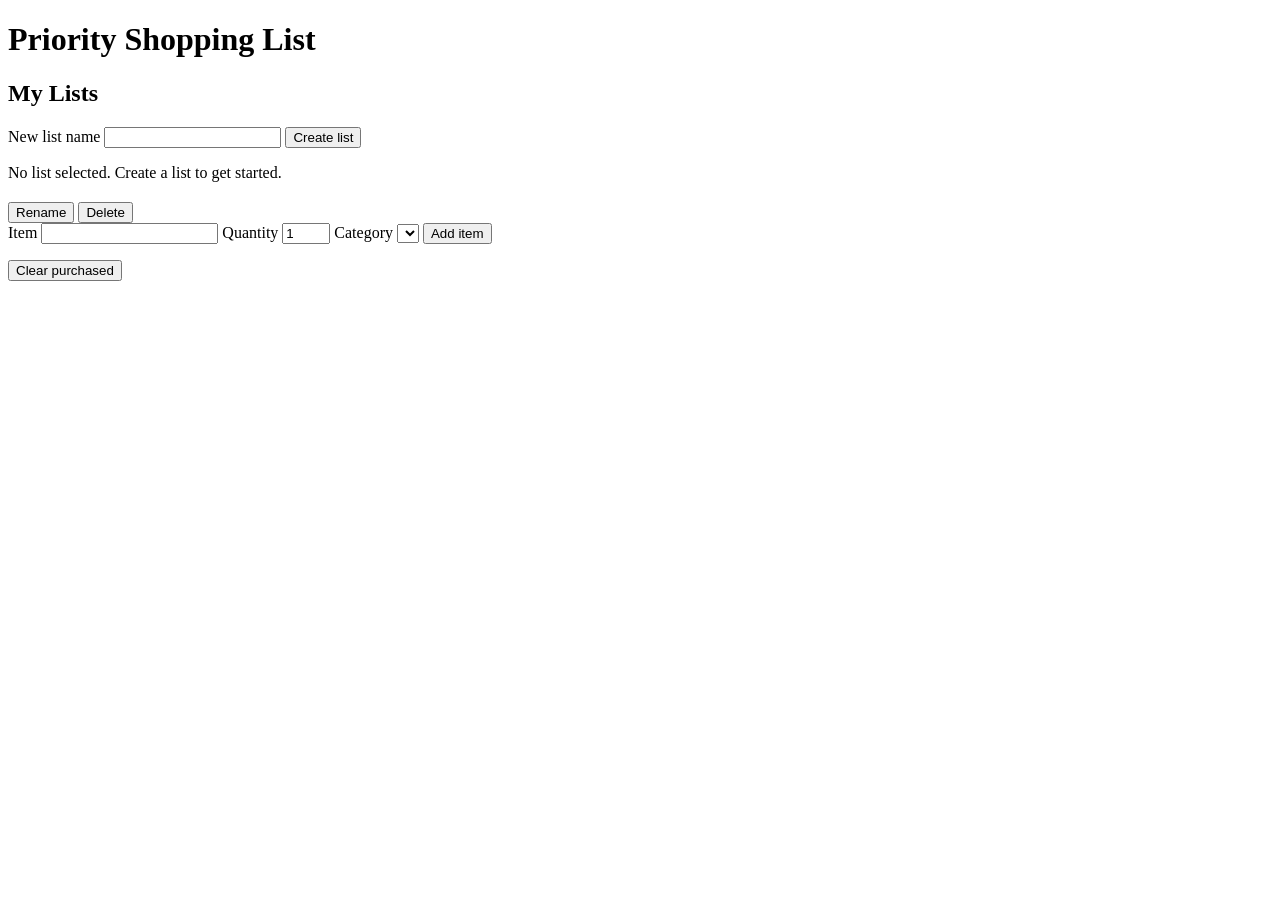
==== index.html @ dbc7db49 "remebral.html>index.html" ====
<!DOCTYPE html>
<html lang="en">
<script type="module" src="js/app.js"></script>
<head>
  <meta charset="UTF-8">
  <meta name="viewport" content="width=device-width, initial-scale=1">
  <title>QuickList</title>
  <link rel="stylesheet" href="styles.css">
  <script type="module" src="js/app.js"></script>
</head>
<body>
  <header>
    <h1>Priority Shopping List</h1>
  </header>

  <main>
    <p id="error-message" class="error hidden" role="alert"></p>

    <section id="lists-panel">
      <h2>My Lists</h2>
      <ul id="list-tabs"></ul>
      <form id="new-list-form">
        <label for="new-list-name">New list name</label>
        <input id="new-list-name" type="text" maxlength="50" autocomplete="off">
        <button type="submit">Create list</button>
      </form>
    </section>

    <p id="empty-state" class="hidden">No list selected. Create a list to get started.</p>

    <section id="active-list" class="hidden">
      <div id="active-list-header">
        <h2 id="active-list-title"></h2>
        <button id="rename-list-button" type="button">Rename</button>
        <button id="delete-list-button" type="button">Delete</button>
      </div>

      <form id="add-item-form">
        <label for="item-name">Item</label>
        <input id="item-name" type="text" maxlength="50" autocomplete="off">
        <label for="item-quantity">Quantity</label>
        <input id="item-quantity" type="number" min="1" max="99" step="1" value="1">
        <label for="item-category">Category</label>
        <select id="item-category"></select>
        <button type="submit">Add item</button>
      </form>
      <ol id="item-list"></ol>
      <div id="list-footer">
        <span id="progress"></span>
        <button id="clear-purchased-button" type="button">Clear purchased</button>
      </div>
    </section>
  </main>
</body>
</html>
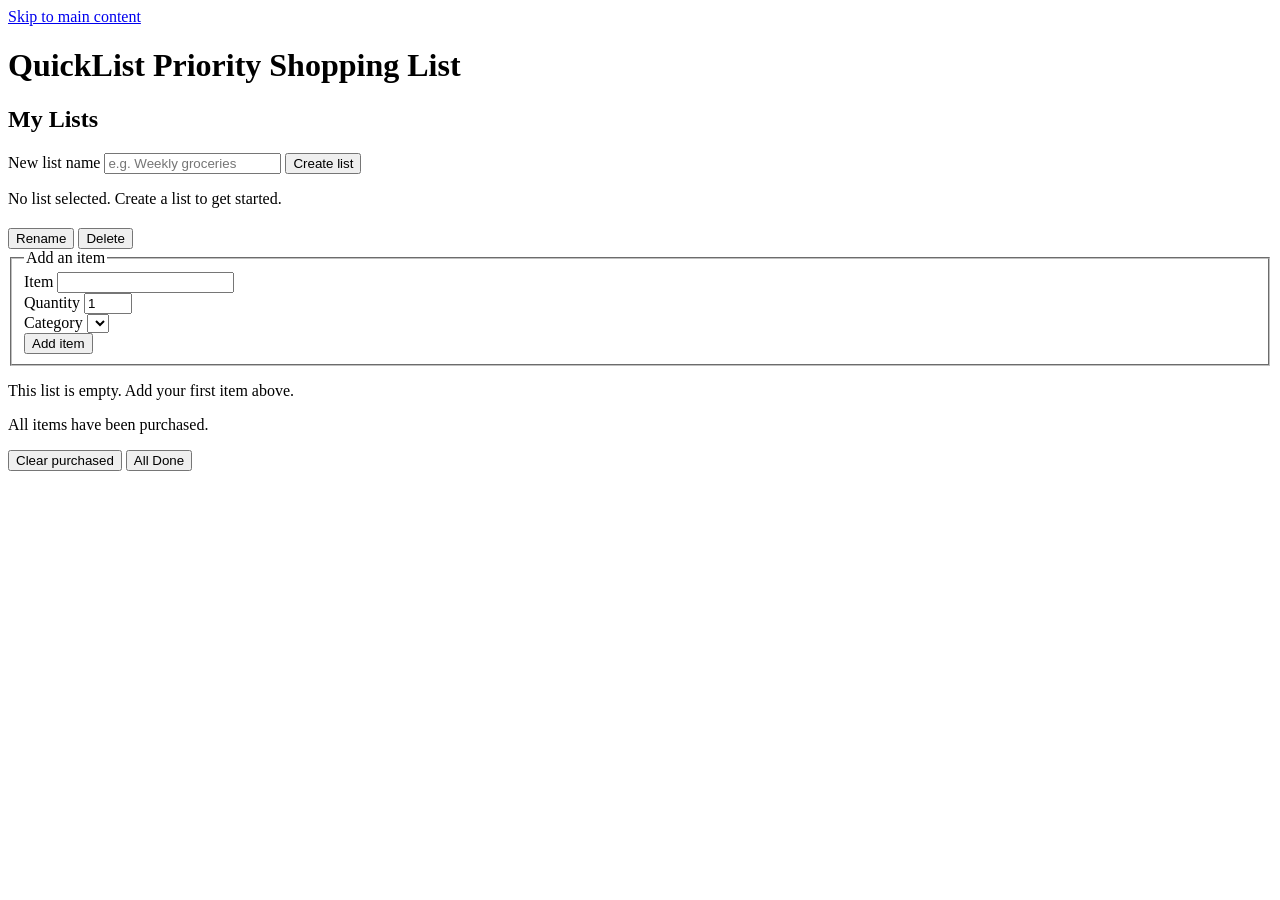
==== commit 570b5b52: "Enhanced HTML" ====
--- a/index.html
+++ b/index.html
@@ -1,55 +1,109 @@
 <!DOCTYPE html>
 <html lang="en">
-<script type="module" src="js/app.js"></script>
 <head>
   <meta charset="UTF-8">
   <meta name="viewport" content="width=device-width, initial-scale=1">
-  <title>QuickList</title>
+  <meta name="description" content="Create shopping lists, check off items as you buy them, and get a reminder if you forget something.">
+  <title>QuickList – Priority Shopping List</title>
   <link rel="stylesheet" href="styles.css">
+  <!-- Module scripts are deferred automatically; load once, in the head -->
   <script type="module" src="js/app.js"></script>
 </head>
 <body>
+  <a class="skip-link" href="#main">Skip to main content</a>
+
   <header>
-    <h1>Priority Shopping List</h1>
+    <h1>QuickList <span class="subtitle">Priority Shopping List</span></h1>
   </header>
 
-  <main>
+  <main id="main">
+    <!-- Errors are announced to screen readers; hidden until JS fills them -->
     <p id="error-message" class="error hidden" role="alert"></p>
 
-    <section id="lists-panel">
-      <h2>My Lists</h2>
-      <ul id="list-tabs"></ul>
+    <section id="lists-panel" aria-labelledby="lists-heading">
+      <h2 id="lists-heading">My Lists</h2>
+      <nav aria-label="Your shopping lists">
+        <ul id="list-tabs"></ul>
+      </nav>
+
       <form id="new-list-form">
         <label for="new-list-name">New list name</label>
-        <input id="new-list-name" type="text" maxlength="50" autocomplete="off">
+        <input id="new-list-name" name="listName" type="text" maxlength="50"
+               autocomplete="off" required placeholder="e.g. Weekly groceries">
         <button type="submit">Create list</button>
       </form>
     </section>
 
-    <p id="empty-state" class="hidden">No list selected. Create a list to get started.</p>
+    <!-- Empty state: shown when no list exists or none is selected -->
+    <p id="empty-state" class="hidden" role="status">
+      No list selected. Create a list to get started.
+    </p>
 
-    <section id="active-list" class="hidden">
+    <section id="active-list" class="hidden" aria-labelledby="active-list-title">
       <div id="active-list-header">
         <h2 id="active-list-title"></h2>
-        <button id="rename-list-button" type="button">Rename</button>
-        <button id="delete-list-button" type="button">Delete</button>
+        <div class="list-actions">
+          <button id="rename-list-button" type="button">Rename</button>
+          <button id="delete-list-button" type="button">Delete</button>
+        </div>
       </div>
 
       <form id="add-item-form">
-        <label for="item-name">Item</label>
-        <input id="item-name" type="text" maxlength="50" autocomplete="off">
-        <label for="item-quantity">Quantity</label>
-        <input id="item-quantity" type="number" min="1" max="99" step="1" value="1">
-        <label for="item-category">Category</label>
-        <select id="item-category"></select>
-        <button type="submit">Add item</button>
+        <fieldset>
+          <legend>Add an item</legend>
+
+          <div class="field">
+            <label for="item-name">Item</label>
+            <input id="item-name" name="itemName" type="text" maxlength="50"
+                   autocomplete="off" required>
+          </div>
+
+          <div class="field">
+            <label for="item-quantity">Quantity</label>
+            <input id="item-quantity" name="quantity" type="number"
+                   min="1" max="99" step="1" value="1" inputmode="numeric" required>
+          </div>
+
+          <div class="field">
+            <label for="item-category">Category</label>
+            <select id="item-category" name="category"></select>
+          </div>
+
+          <button type="submit">Add item</button>
+        </fieldset>
       </form>
-      <ol id="item-list"></ol>
+
+      <!-- Empty-list indication for the selected list -->
+      <p id="empty-list-message" class="hidden" role="status">
+        This list is empty. Add your first item above.
+      </p>
+
+      <ol id="item-list" aria-label="Items on this list"></ol>
+
+      <!-- Announced when all items have been purchased -->
+      <p id="purchase-status" class="hidden" role="status" aria-live="polite">
+        All items have been purchased.
+      </p>
+
       <div id="list-footer">
-        <span id="progress"></span>
+        <span id="progress" aria-live="polite"></span>
         <button id="clear-purchased-button" type="button">Clear purchased</button>
+        <button id="all-done-button" type="button">All Done</button>
       </div>
     </section>
   </main>
+
+  <!-- Reminder shown when All Done is selected and items remain unpurchased -->
+  <dialog id="reminder-dialog" aria-labelledby="reminder-title" aria-describedby="reminder-intro">
+    <form method="dialog">
+      <h2 id="reminder-title">You may have forgotten something</h2>
+      <p id="reminder-intro">These items have not been purchased yet:</p>
+      <ul id="reminder-list"></ul>
+      <div class="dialog-actions">
+        <button id="return-button" type="submit" value="return" autofocus>Return to list</button>
+        <button id="finish-button" type="submit" value="finish">Finish anyway</button>
+      </div>
+    </form>
+  </dialog>
 </body>
 </html>
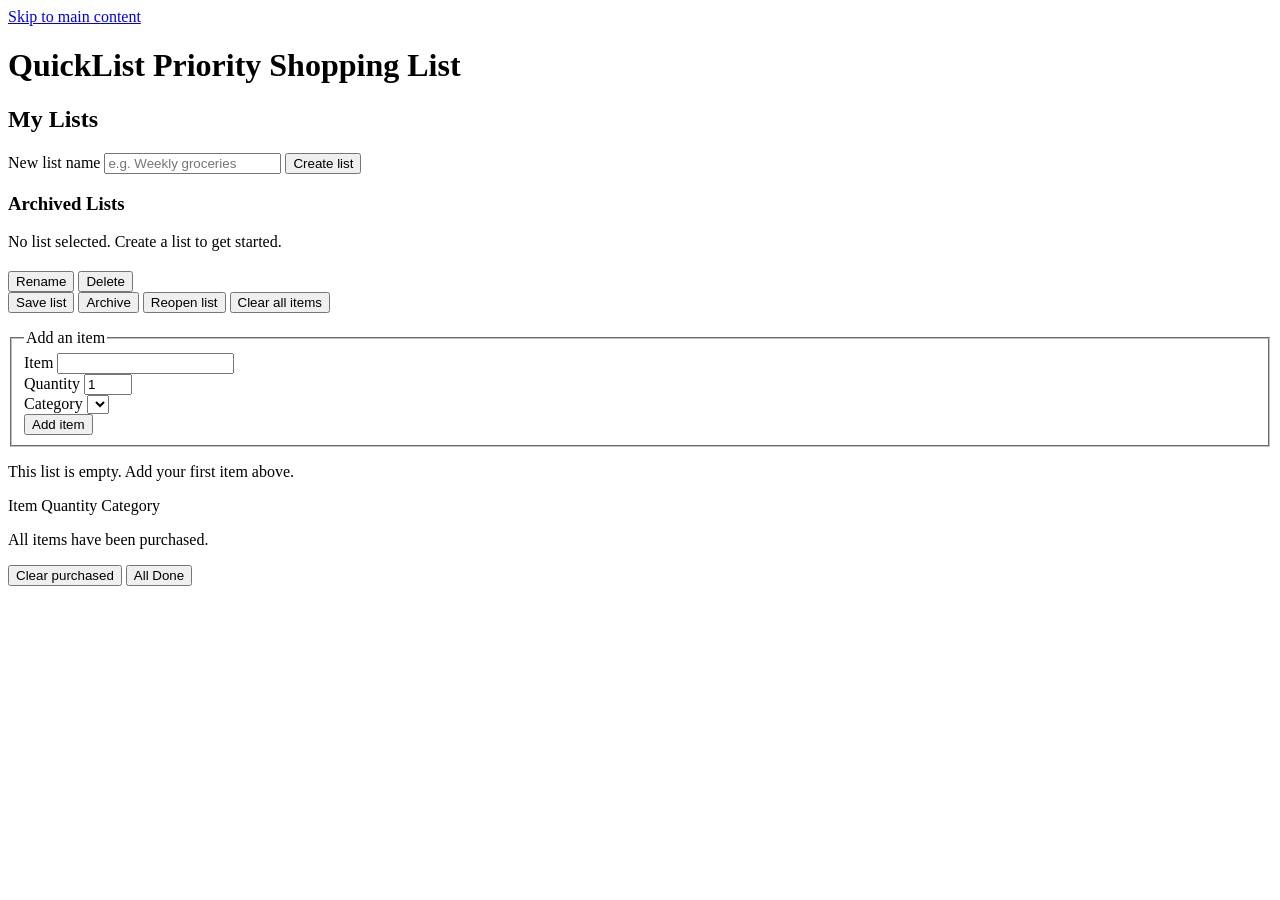
==== commit 348d7432: "Update index and style sheet" ====
--- a/index.html
+++ b/index.html
@@ -5,15 +5,15 @@
   <meta name="viewport" content="width=device-width, initial-scale=1">
   <meta name="description" content="Create shopping lists, check off items as you buy them, and get a reminder if you forget something.">
   <title>QuickList – Priority Shopping List</title>
-  <link rel="stylesheet" href="styles.css">
-  <!-- Module scripts are deferred automatically; load once, in the head -->
-  <script type="module" src="js/app.js"></script>
+  <link rel="stylesheet" href="rememberal.css">
+  <script defer src="rememberal.js"></script>
 </head>
 <body>
+    <div class="app">
   <a class="skip-link" href="#main">Skip to main content</a>
 
-  <header>
-    <h1>QuickList <span class="subtitle">Priority Shopping List</span></h1>
+  <header class="toolbar">
+    <h1 class="menu">QuickList <span class="subtitle">Priority Shopping List</span></h1>
   </header>
 
   <main id="main">
@@ -32,6 +32,10 @@
                autocomplete="off" required placeholder="e.g. Weekly groceries">
         <button type="submit">Create list</button>
       </form>
+      <section class="rememberal-archive" aria-labelledby="archive-heading">
+        <h3 id="archive-heading">Archived Lists</h3>
+        <ul id="rememberal-archive-tabs"></ul>
+      </section>
     </section>
 
     <!-- Empty state: shown when no list exists or none is selected -->
@@ -47,6 +51,13 @@
           <button id="delete-list-button" type="button">Delete</button>
         </div>
       </div>
+      <div class="rememberal-actions" aria-label="List actions">
+        <button id="save-list-button" type="button">Save list</button>
+        <button id="archive-list-button" type="button">Archive</button>
+        <button id="reopen-list-button" type="button" class="hidden">Reopen list</button>
+        <button id="clear-all-button" type="button">Clear all items</button>
+      </div>
+      <p id="operation-status" class="rememberal-status" role="status" aria-live="polite"></p>
 
       <form id="add-item-form">
         <fieldset>
@@ -78,14 +89,19 @@
         This list is empty. Add your first item above.
       </p>
 
-      <ol id="item-list" aria-label="Items on this list"></ol>
+      <div class="columns" aria-hidden="true">
+        <span class="col-entry">Item</span>
+        <span class="col-qty">Quantity</span>
+        <span class="col-price">Category</span>
+      </div>
+      <ol id="item-list" class="list" aria-label="Items on this list"></ol>
 
       <!-- Announced when all items have been purchased -->
       <p id="purchase-status" class="hidden" role="status" aria-live="polite">
         All items have been purchased.
       </p>
 
-      <div id="list-footer">
+      <div id="list-footer" class="total">
         <span id="progress" aria-live="polite"></span>
         <button id="clear-purchased-button" type="button">Clear purchased</button>
         <button id="all-done-button" type="button">All Done</button>
@@ -105,5 +121,6 @@
       </div>
     </form>
   </dialog>
+  </div>
 </body>
 </html>
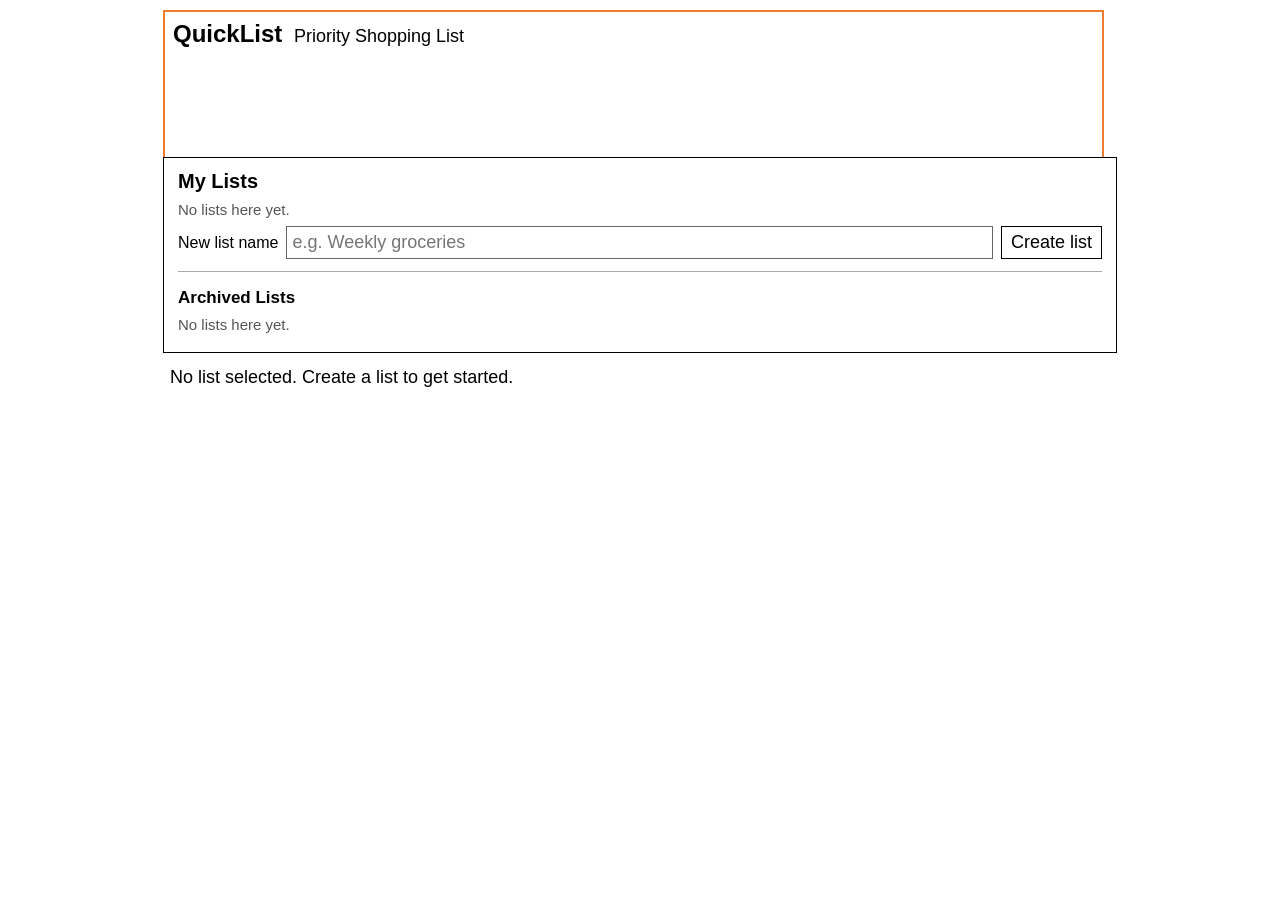
==== commit 39b61351: "fix link" ====
--- a/index.html
+++ b/index.html
@@ -5,8 +5,8 @@
   <meta name="viewport" content="width=device-width, initial-scale=1">
   <meta name="description" content="Create shopping lists, check off items as you buy them, and get a reminder if you forget something.">
   <title>QuickList – Priority Shopping List</title>
-  <link rel="stylesheet" href="rememberal.css">
-  <script defer src="rememberal.js"></script>
+  <link rel="stylesheet" href="remembral.css">
+  <script defer src="remembral.js"></script>
 </head>
 <body>
     <div class="app">
--- a/remembral.css
+++ b/remembral.css
@@ -0,0 +1,179 @@
+* { box-sizing: border-box; }
+
+body {
+  margin: 0;
+  background: #fff;
+  color: #000;
+  font-family: Calibri, "Segoe UI", Carlito, Arial, sans-serif;
+  font-size: 18px;
+}
+
+.app {
+  width: 976px;
+  max-width: 100%;
+  height: 775px;
+  display: flex;
+  flex-direction: column;
+}
+
+/* Top toolbar (orange outline) */
+.toolbar {
+  height: 147px;
+  margin: 10px 0 0 11px;
+  width: 941px;
+  border: 2px solid #ed7d31;
+  border-bottom: 0;
+  padding: 8px 8px 0 8px;
+  position: relative;
+  z-index: 1;
+}
+
+.menu {
+  height: 28px;
+  line-height: 28px;
+  white-space: nowrap;
+}
+.menu a { color: inherit; text-decoration: none; }
+.menu span { margin: 0 6px 0 5px; }
+.menu a:first-child { margin-left: 5px; }
+
+/* Column header box */
+.columns {
+  margin: 34px 0 0 -3px;
+  width: 934px;
+  height: 66px;
+  border: 1px solid #000;
+}
+
+/* Shared column layout for header + rows */
+.columns, .row {
+  position: relative;
+}
+.col-entry, .col-qty, .col-price { position: absolute; }
+.col-entry { left: 11px; }
+.col-qty   { left: 424px; }
+.col-price { right: 54px; }
+.columns > span { top: 8px; }
+.columns .col-qty { left: 424px; }
+
+/* Item list */
+.list {
+  flex: 1;
+  margin-top: 0;
+  width: 954px;
+  border: 1px solid #000;
+  margin-left: 11px;
+  padding: 7px 0 0;
+}
+.row { height: 24px; }
+.row .col-entry { left: 11px; }
+.row .col-qty   { left: 424px; }
+.row .col-price { right: 70px; }
+
+/* Footer total */
+.total {
+  height: 102px;
+  width: 954px;
+  margin-left: 11px;
+  border: 1px solid #000;
+  border-top: 0;
+  position: relative;
+}
+.total .label,
+.total .amount {
+  position: absolute;
+  top: 9px;
+}
+.total .label  { left: 365px; }
+.total .amount { left: 541px; }
+:root { --warn-bg: #fff0e0; --warn: #a14d08; }
+.hidden, [hidden] { display: none !important; }
+
+/* The original fixed height is allowed to grow for longer lists. */
+.app { height: auto; min-height: 775px; margin: 0 auto 24px; }
+.toolbar h1 { font-size: 24px; font-weight: 700; margin: 0; }
+.subtitle { font-size: 18px; font-weight: 400; margin-left: 10px; }
+.skip-link { position: absolute; top: -50px; left: 12px; z-index: 2; background: #fff; color: #000; padding: 8px; }
+.skip-link:focus { top: 4px; }
+#main { width: 100%; }
+
+/* List selection and controls were not present in the original wireframe. */
+#lists-panel, #active-list-header, #add-item-form,
+#operation-status, #error-message, #empty-state,
+#empty-list-message, #purchase-status { margin-left: 11px; width: 954px; max-width: calc(100% - 22px); }
+#lists-panel { border: 1px solid #000; padding: 12px 14px; }
+#lists-panel h2, #active-list-header h2 { font-size: 20px; margin: 0 0 8px; }
+#lists-panel h3 { font-size: 17px; margin: 8px 0; }
+#list-tabs, #rememberal-archive-tabs { display: flex; flex-wrap: wrap; gap: 7px; padding: 0; margin: 7px 0; list-style: none; }
+.rememberal-tab { margin: 0; }
+.rememberal-muted { color: #555; font-size: 15px; list-style: none; }
+.rememberal-archive { border-top: 1px solid #aaa; margin-top: 12px; padding-top: 8px; }
+.rememberal-tab-button { background: #fff; border: 1px solid #333; font: inherit; padding: 5px 9px; text-align: left; overflow-wrap: anywhere; }
+.rememberal-tab-button.selected { border-color: #ed7d31; border-width: 2px; }
+.rememberal-tab-button:hover { background: #fff4eb; }
+#new-list-form { display: flex; flex-wrap: wrap; align-items: center; gap: 8px; margin-top: 8px; }
+#new-list-form label { font-size: 16px; }
+#new-list-form input { flex: 1 1 140px; min-width: 0; }
+
+#active-list-header { display: flex; flex-wrap: wrap; align-items: center; justify-content: space-between; gap: 10px; padding: 12px 0 7px; }
+.list-actions, .rememberal-actions { display: flex; flex-wrap: wrap; gap: 8px; }
+.rememberal-actions { margin: 6px 0 8px 11px; }
+button, input, select { font: inherit; }
+button { cursor: pointer; border: 1px solid #000; background: #fff; color: #000; padding: 5px 9px; }
+button:hover:not(:disabled) { border-color: #ed7d31; background: #fff4eb; }
+button:disabled { opacity: .5; cursor: not-allowed; }
+button:focus-visible, input:focus-visible, select:focus-visible { outline: 3px solid #ed7d31; outline-offset: 2px; }
+input, select { border: 1px solid #666; padding: 5px; min-width: 0; }
+#error-message, #empty-state, #empty-list-message,
+#purchase-status, #operation-status { padding: 7px; margin-top: 7px; margin-bottom: 7px; }
+#error-message { border: 1px solid #a14d08; color: #a14d08; }
+#operation-status { color: #333; }
+
+#add-item-form fieldset { border: 1px solid #000; margin: 0; display: flex; flex-wrap: wrap; align-items: end; gap: 10px; padding: 10px 12px; }
+#add-item-form legend { padding: 0 5px; }
+#add-item-form .field { flex: 1 1 120px; }
+#add-item-form .field label { display: block; font-size: 16px; }
+#add-item-form .field input, #add-item-form .field select { display: block; width: 100%; }
+
+/* Original .columns, .list, .row, and .total remain responsible for
+   the main shopping list structure. Only extra controls are positioned. */
+.columns { margin-top: 14px; margin-left: 11px; }
+.list { list-style: none; overflow: visible; margin-top: 0; padding: 7px 0; min-height: 100px; flex: initial; }
+.row { height: 42px; border-bottom: 1px solid #ddd; }
+.row:last-child { border-bottom: 0; }
+.row input[type="checkbox"] { position: absolute; left: 11px; top: 10px; width: 17px; height: 17px; accent-color: #ed7d31; }
+.row .col-entry { left: 40px; top: 7px; width: 350px; overflow: hidden; white-space: nowrap; text-overflow: ellipsis; }
+.row .col-qty { top: 7px; }
+.row .col-price { top: 7px; right: 58px; max-width: 160px; overflow: hidden; white-space: nowrap; text-overflow: ellipsis; }
+.row .rememberal-remove { position: absolute; right: 9px; top: 4px; padding: 2px 6px; }
+.row.purchased .col-entry { text-decoration: line-through; color: #777; }
+.row.forgotten { background: #fff0e0; border-left: 4px solid #ed7d31; }
+.row.forgotten input[type="checkbox"] { left: 7px; }
+
+.total { min-height: 102px; height: auto; padding: 15px 12px; display: flex; flex-wrap: wrap; align-items: flex-start; gap: 10px; }
+#progress { margin-right: auto; }
+#all-done-button { border-color: #ed7d31; font-weight: bold; }
+#reminder-dialog { border: 2px solid #ed7d31; padding: 18px; width: min(440px, calc(100% - 26px)); }
+#reminder-dialog::backdrop { background: #0006; }
+.dialog-actions { display: flex; gap: 8px; flex-wrap: wrap; }
+
+/* Adapt the original fixed-width wireframe for smaller screens. */
+@media (max-width: 976px) {
+  .app { width: 100%; }
+  .toolbar { width: calc(100% - 22px); height: auto; min-height: 95px; margin-right: 11px; }
+  .columns, .list, .total { width: calc(100% - 22px); max-width: calc(100% - 22px); margin-left: 11px; }
+}
+@media (max-width: 640px) {
+  body { font-size: 16px; }
+  .toolbar h1 { font-size: 20px; white-space: normal; }
+  .subtitle { display: block; margin-left: 0; }
+  .columns { display: none; }
+  .row { height: auto; min-height: 56px; padding: 6px 45px 7px 36px; display: flex; flex-wrap: wrap; gap: 3px 10px; align-items: center; }
+  .row input[type="checkbox"] { top: 15px; }
+  .row .col-entry, .row .col-qty, .row .col-price { position: static; display: inline-block; width: auto; max-width: 100%; white-space: normal; }
+  .row .col-entry { flex: 1 1 100%; }
+  .row .col-qty, .row .col-price { font-size: 14px; color: #555; }
+  .row .rememberal-remove { top: 11px; }
+  .list { min-height: 75px; }
+  .toolbar { min-height: 70px; }
+}
